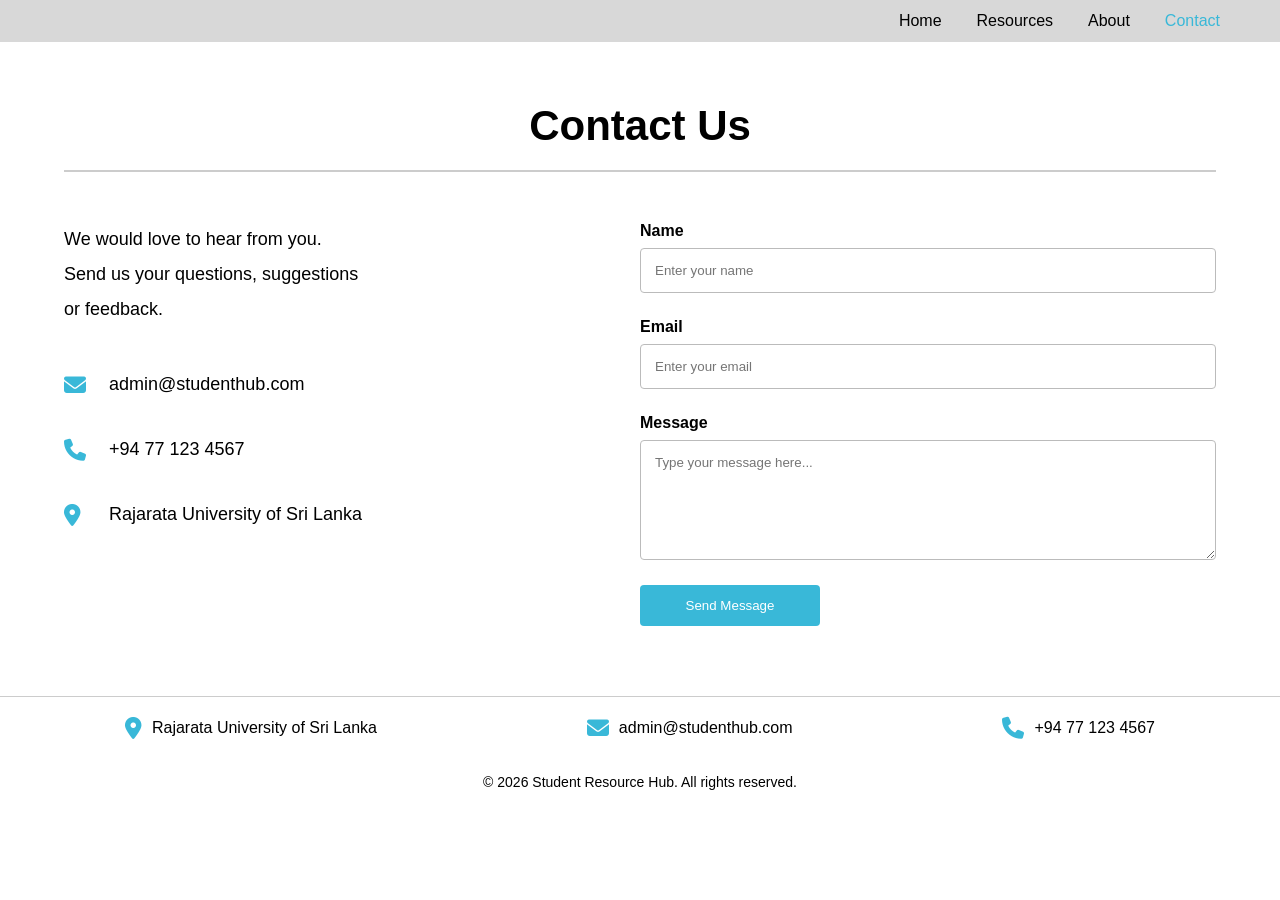
==== contact.html @ 7da393cd "Add files via upload" ====
<!DOCTYPE html>
<html lang="en">
<head>
    <meta charset="UTF-8">
    <meta name="viewport" content="width=device-width, initial-scale=1.0">
    <title>Student Resource Hub | Contact</title>

    <link rel="stylesheet" href="contact.css">

    <!-- Font Awesome -->
    <link rel="stylesheet"
    href="https://cdnjs.cloudflare.com/ajax/libs/font-awesome/6.6.0/css/all.min.css">
</head>

<body>

<!-- Navigation -->

<nav class="navbar">

    <div class="logo">
        <img src="img/logo.jpeg" alt="">
    </div>

    <ul>
        <li><a href="index.html">Home</a></li>
        <li><a href="#">Resources</a></li>
        <li><a href="#">About</a></li>
        <li><a class="active" href="contact.html">Contact</a></li>
    </ul>

</nav>


<!-- Contact -->

<section class="contact">

    <h1>Contact Us</h1>
    <hr>

    <div class="contact-container">

        <!-- Left -->

        <div class="contact-info">

            <p>
                We would love to hear from you.<br>
                Send us your questions, suggestions<br>
                or feedback.
            </p>

            <div class="info">

                <p>
                    <i class="fa-solid fa-envelope"></i>
                    admin@studenthub.com
                </p>

                <p>
                    <i class="fa-solid fa-phone"></i>
                    +94 77 123 4567
                </p>

                <p>
                    <i class="fa-solid fa-location-dot"></i>
                    Rajarata University of Sri Lanka
                </p>

            </div>

        </div>


        <!-- Right -->

        <div class="contact-form">

            <form>

                <label>Name</label>
                <input type="text" placeholder="Enter your name">

                <label>Email</label>
                <input type="email" placeholder="Enter your email">

                <label>Message</label>
                <textarea rows="6"
                placeholder="Type your message here..."></textarea>

                <button>Send Message</button>

            </form>

        </div>

    </div>

</section>



<!-- Footer -->

<footer>

    <div class="footer-item">

        <i class="fa-solid fa-location-dot"></i>
        <span>Rajarata University of Sri Lanka</span>

    </div>

    <div class="footer-item">

        <i class="fa-solid fa-envelope"></i>
        <span>admin@studenthub.com</span>

    </div>

    <div class="footer-item">

        <i class="fa-solid fa-phone"></i>
        <span>+94 77 123 4567</span>

    </div>

</footer>

<div class="copyright">
    © 2026 Student Resource Hub. All rights reserved.
</div>

</body>
</html>
---- contact.css ----
*{
    margin:0;
    padding:0;
    box-sizing:border-box;
    font-family:Arial, Helvetica, sans-serif;
}

body{
    background:#fff;
}

/* Navbar */

.navbar{

    display:flex;
    justify-content:space-between;
    align-items:center;

    padding:12px 60px;
    background:#d8d8d8;
}

.logo img{
    width:60px;
}

.navbar ul{
    display:flex;
    list-style:none;
}

.navbar ul li{
    margin-left:35px;
}

.navbar ul li a{

    text-decoration:none;
    color:#000;
    transition:.3s;

}

.navbar ul li a:hover,
.navbar ul li .active{

    color:#39b8d8;
}


/* Contact */

.contact{

    width:90%;
    margin:60px auto;

}

.contact h1{

    text-align:center;
    font-size:42px;
    margin-bottom:20px;

}

.contact hr{

    margin-bottom:50px;
    border:1px solid #ccc;

}

.contact-container{

    display:flex;
    justify-content:space-between;
    gap:60px;

}

.contact-info{

    width:40%;

}

.contact-info p{

    font-size:18px;
    line-height:35px;

}

.info{

    margin-top:40px;

}

.info p{

    margin-bottom:30px;
    display:flex;
    align-items:center;

}

.info i{

    color:#39b8d8;
    font-size:22px;
    margin-right:15px;
    width:30px;

}


/* Form */

.contact-form{

    width:50%;

}

.contact-form form{

    display:flex;
    flex-direction:column;

}

.contact-form label{

    margin-bottom:8px;
    font-weight:bold;

}

.contact-form input,
.contact-form textarea{

    width:100%;
    padding:14px;
    margin-bottom:25px;

    border:1px solid #bbb;
    border-radius:4px;
    outline:none;

}

.contact-form input:focus,
.contact-form textarea:focus{

    border:1px solid #39b8d8;

}

.contact-form button{

    width:180px;
    padding:13px;

    background:#39b8d8;
    color:#fff;

    border:none;
    border-radius:4px;

    cursor:pointer;
    transition:.3s;

}

.contact-form button:hover{

    background:#239ec0;

}


/* Footer */

footer{

    margin-top:70px;

    display:flex;
    justify-content:space-around;
    align-items:center;

    padding:20px;
    border-top:1px solid #ccc;

}

.footer-item{

    display:flex;
    align-items:center;

}

.footer-item i{

    color:#39b8d8;
    font-size:22px;
    margin-right:10px;

}

.copyright{

    text-align:center;
    padding:15px;
    font-size:14px;

}


/* Responsive */

@media(max-width:768px){

.contact-container{

    flex-direction:column;

}

.contact-info,
.contact-form{

    width:100%;

}

footer{

    flex-direction:column;
    gap:15px;

}

.navbar{

    flex-direction:column;

}

.navbar ul{

    margin-top:15px;
}

}
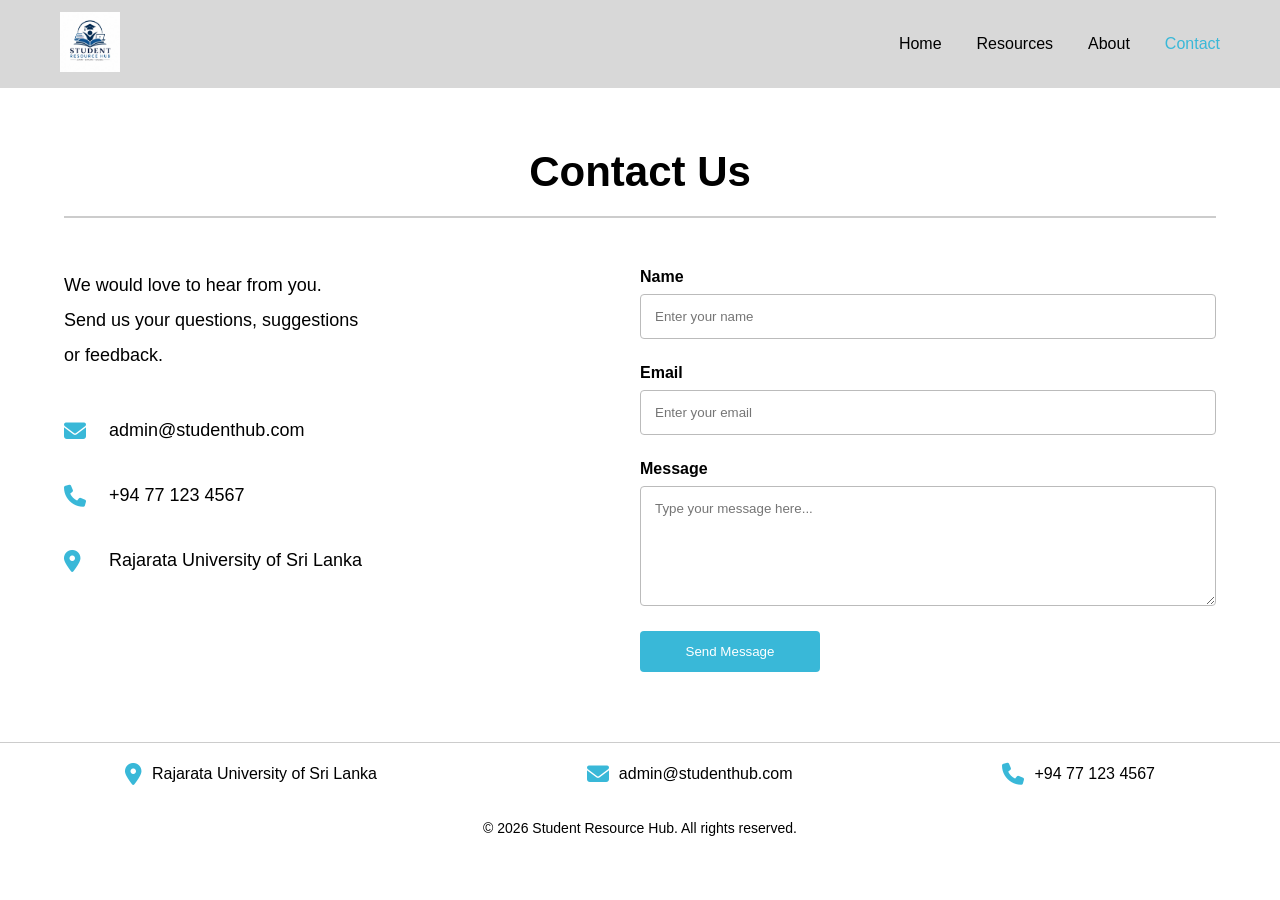
==== commit b5a4cbd8: "Revise contact page structure and form attributes Updated contact form to include action and method " ====
--- a/contact.html
+++ b/contact.html
@@ -1,8 +1,10 @@
 <!DOCTYPE html>
 <html lang="en">
+
 <head>
     <meta charset="UTF-8">
     <meta name="viewport" content="width=device-width, initial-scale=1.0">
+
     <title>Student Resource Hub | Contact</title>
 
     <link rel="stylesheet" href="contact.css">
@@ -19,13 +21,13 @@
 <nav class="navbar">
 
     <div class="logo">
-        <img src="img/logo.jpeg" alt="">
+        <img src="image/logo.jpeg" alt="Student Resource Hub">
     </div>
 
     <ul>
         <li><a href="index.html">Home</a></li>
-        <li><a href="#">Resources</a></li>
-        <li><a href="#">About</a></li>
+       <li><a href="resources.html">Resources</a></li>
+<li><a href="about.html">About</a></li>
         <li><a class="active" href="contact.html">Contact</a></li>
     </ul>
 
@@ -77,19 +79,39 @@
 
         <div class="contact-form">
 
-            <form>
+            <form action="backend/contact.php" method="POST">
 
                 <label>Name</label>
-                <input type="text" placeholder="Enter your name">
+
+                <input
+                    type="text"
+                    name="name"
+                    placeholder="Enter your name"
+                    required
+                >
+
 
                 <label>Email</label>
-                <input type="email" placeholder="Enter your email">
+
+                <input
+                    type="email"
+                    name="email"
+                    placeholder="Enter your email"
+                    required
+                >
+
 
                 <label>Message</label>
-                <textarea rows="6"
-                placeholder="Type your message here..."></textarea>
 
-                <button>Send Message</button>
+                <textarea
+                    name="message"
+                    rows="6"
+                    placeholder="Type your message here..."
+                    required
+                ></textarea>
+
+
+                <button type="submit">Send Message</button>
 
             </form>
 
@@ -98,7 +120,6 @@
     </div>
 
 </section>
-
 
 
 <!-- Footer -->
@@ -128,9 +149,10 @@
 
 </footer>
 
+
 <div class="copyright">
     © 2026 Student Resource Hub. All rights reserved.
 </div>
 
 </body>
-</html>+</html>
